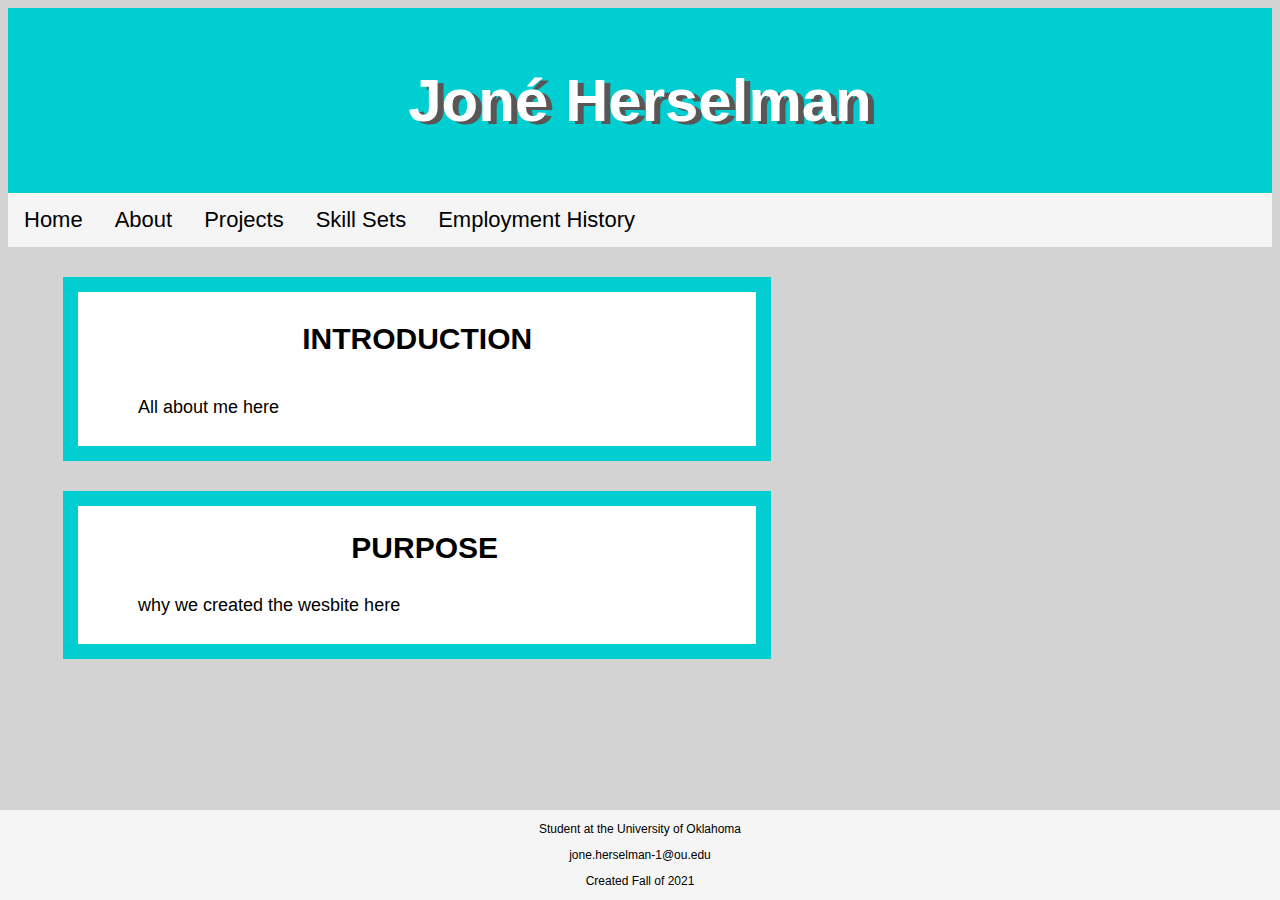
==== index.html @ 764d7b58 "kjhkhj" ====
﻿<!DOCTYPE html>

<html lang="en" xmlns="http://www.w3.org/1999/xhtml">
<head>
    <meta charset="utf-8" />
    <title></title>
    <link rel="stylesheet" href="index.css" />
</head>
<body>
    <div class="header">
        <h1>Joné Herselman</h1>
    </div>
    <div class="topnav">
        <a href="index.html">Home</a>
        <a href="about.html">About</a>
        <a href="project.html">Projects</a>
        <a href="skill.html">Skill Sets</a>
        <a href="employment">Employment History</a>
    </div>
    <div id="profile">
        <img src="" />
    </div>
    <div class="column">
        <div class="container">
            <h1>INTRODUCTION</h1>
            <p>
               All about me here
            </p>
        </div>
    </div>
    <div class="columnMiddle">
        <div class="container">
            <h1>PURPOSE</h1>
            <p>
               why we created the wesbite here
            </p>
        </div>
    </div>
    <div class="footer">
        <p>Student at the University of Oklahoma</p>
        <p>jone.herselman-1@ou.edu</p>
        <p>Created Fall of 2021</p>
    </div>
</body>
</html>
---- index.css ----
﻿body {
    background-color: lightgrey;
}

.header {
    background-color: darkturquoise;
    background-image: ;
    background-size: 100%;
    text-align: center;
    padding: 18px;
    font: 30px Georgia, sans-serif;
    color: white;
    text-shadow: 6px 3px #5b5656;
}

.topnav {
    overflow: hidden;
    background-color: whitesmoke;
}

    
    .topnav a {
        float: left;
        display: block;
        color: black;
        text-align: center;
        padding: 14px 16px;
        text-decoration: none;
        font: 22px Georgia, sans-serif;
    }
       
        .topnav a:hover {
            background-color: darkturquoise;
            color: white;
        }

.column {
    float: left;
    width: 60%;
    margin-top: 30px;
    margin-left: 30px;
}

    .column h1 {
        color: black;
        font: 30px Georgia, sans-serif;
        padding: 10px;
        font-weight: bold;
        text-align: center;
    }

    .column p {
        text-align: left;
        font: 18px Georgia, sans-serif;
        margin-left: 50px;
        margin-right: 50px;
        padding: 10px;
    }


.columnMiddle {
    width: 60%;
    margin-top: 30px;
    margin-left: 30px;
    display: inline-block;
}

    .columnMiddle h1 {
        text-align: center;
        font: 30px Georgia, sans-serif;
        padding-left: 15px;
        font-weight: bold;
        color: black;
        padding-top: 5px;
    }

    .columnMiddle p {
        text-align: left;
        font: 18px Georgia, sans-serif;
        margin-left: 50px;
        margin-right: 50px;
        padding: 10px;
    }

.container {
    background-color: white;
    margin-left: 25px;
    margin-right: 25px;
    border-style: solid;
    border-color: darkturquoise;
    border-width: 15px;
}

#profile img {
    width: 20%;
    display: inline-block;
    float: right;
    margin-right: 100px;
    margin-left: 100px;
    margin-top: 15px;
}

.footer {
    position: fixed;
    left: 0;
    bottom: 0;
    width: 100%;
    background-color: whitesmoke;
    color: black;
    text-align: center;
    font: 12px Georgia, sans-serif;
}
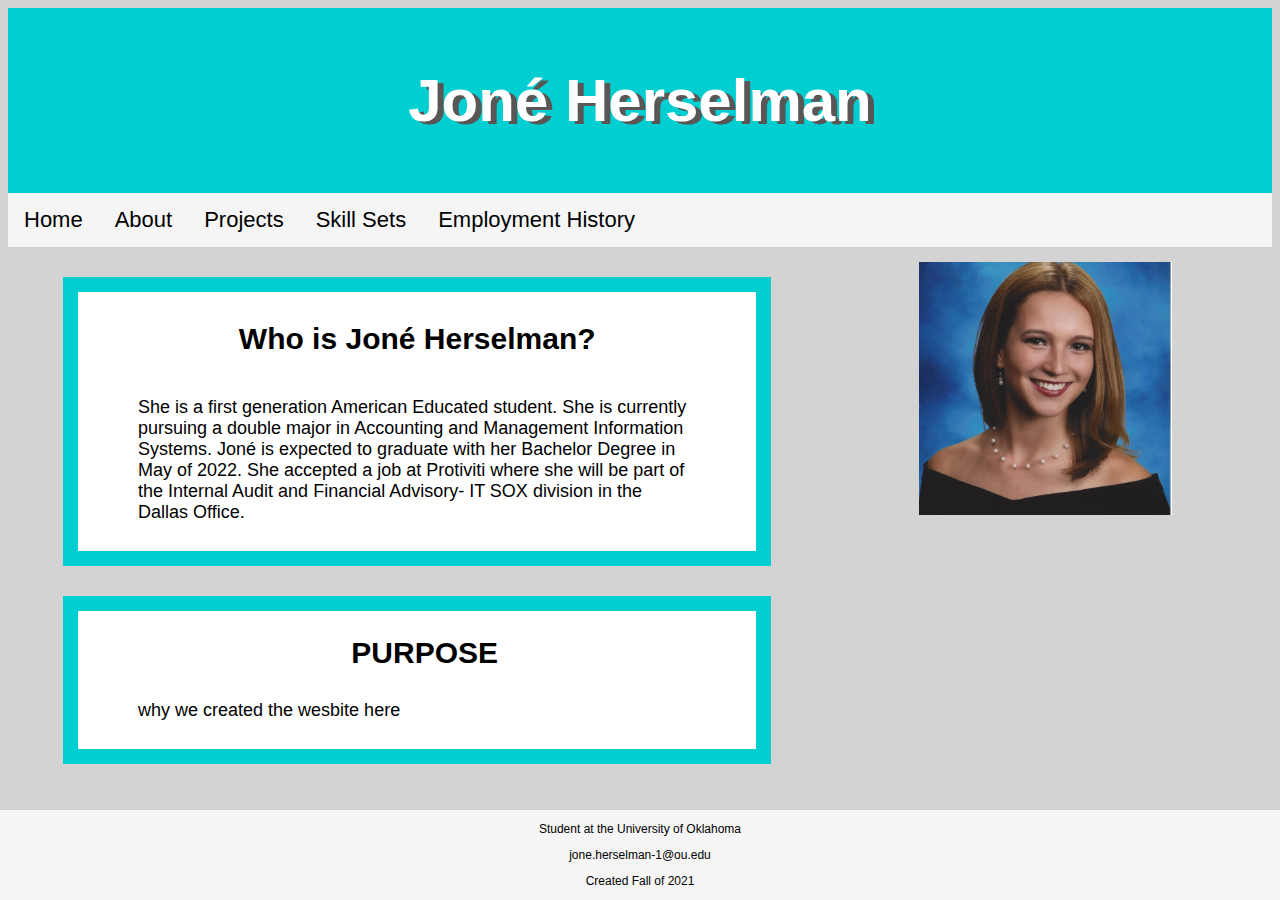
==== commit f842e924: "Progress" ====
--- a/index.html
+++ b/index.html
@@ -10,24 +10,31 @@
     <div class="header">
         <h1>Joné Herselman</h1>
     </div>
+
     <div class="topnav">
         <a href="index.html">Home</a>
         <a href="about.html">About</a>
         <a href="project.html">Projects</a>
         <a href="skill.html">Skill Sets</a>
-        <a href="employment">Employment History</a>
+        <a href="employment.html">Employment History</a>
     </div>
+
     <div id="profile">
-        <img src="" />
+        <img src="ProfilePic.jpg" />
     </div>
+
     <div class="column">
         <div class="container">
-            <h1>INTRODUCTION</h1>
+            <h1>Who is Joné Herselman?</h1>
             <p>
-               All about me here
+                She is a first generation American Educated student.
+                She is currently pursuing a double major in Accounting and Management Information Systems.
+                Joné is expected to graduate with her Bachelor Degree in May of 2022. She accepted a job at Protiviti
+                where she will be part of the Internal Audit and Financial Advisory- IT SOX division in the Dallas Office.
             </p>
         </div>
     </div>
+
     <div class="columnMiddle">
         <div class="container">
             <h1>PURPOSE</h1>
@@ -36,10 +43,12 @@
             </p>
         </div>
     </div>
+
     <div class="footer">
         <p>Student at the University of Oklahoma</p>
         <p>jone.herselman-1@ou.edu</p>
         <p>Created Fall of 2021</p>
     </div>
+
 </body>
 </html>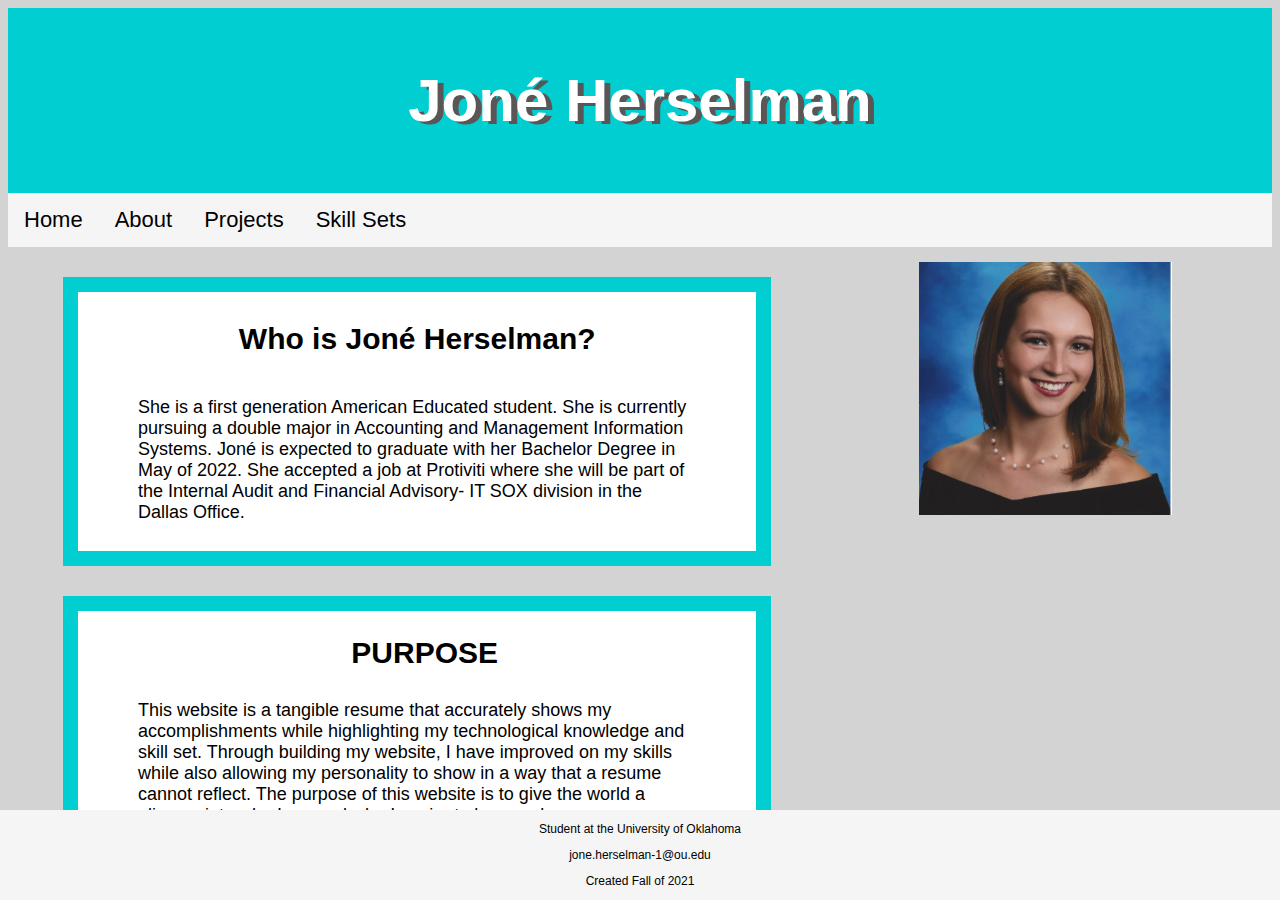
==== commit 8b6c25e0: "Fully finished and ran Home page" ====
--- a/index.html
+++ b/index.html
@@ -16,7 +16,6 @@
         <a href="about.html">About</a>
         <a href="project.html">Projects</a>
         <a href="skill.html">Skill Sets</a>
-        <a href="employment.html">Employment History</a>
     </div>
 
     <div id="profile">
@@ -39,7 +38,9 @@
         <div class="container">
             <h1>PURPOSE</h1>
             <p>
-               why we created the wesbite here
+                This website is a tangible resume that accurately shows my accomplishments while highlighting my technological knowledge and skill set.
+                Through building my website, I have improved on my skills while also allowing my personality to show in a way that a resume cannot reflect.
+                The purpose of this website is to give the world a glimpse into who I am and who I aspire to be one day.
             </p>
         </div>
     </div>
